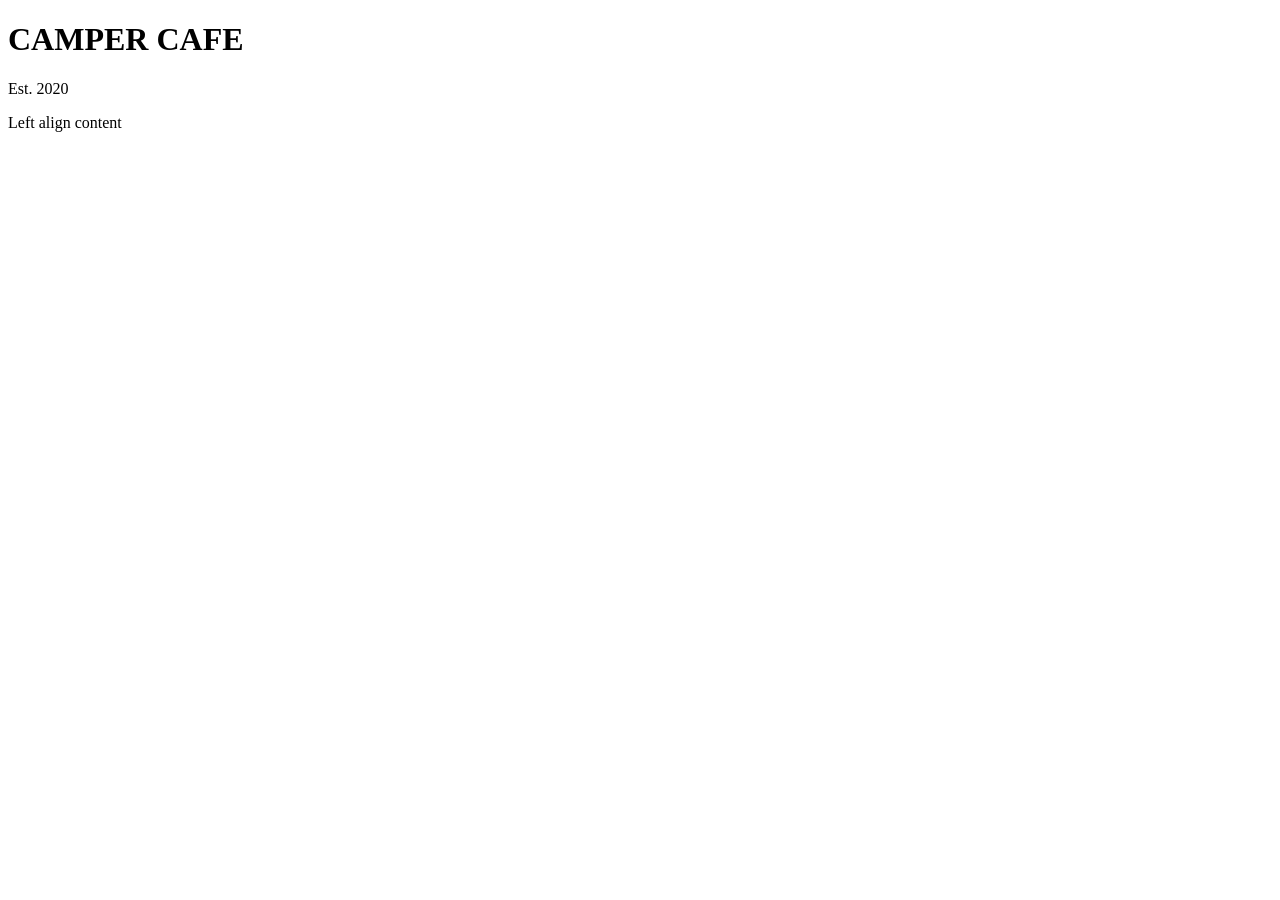
==== Css/index.html @ b7880dfa "Changes" ====
<!DOCTYPE html>
<html lang="en">
<head>
    <meta charset="UTF-8">
    <meta name="viewport" content="width=device-width, initial-scale=1.0">
    <title>Document</title>
    <style>
        h1{
            position: centre;
        }
    </style>
</head>
<body>
    <h1 align="centre">CAMPER CAFE</h1>
    <p align="centre">Est. 2020</p>
    <p align="left">
        Left align content
    </p>
</body>
</html>
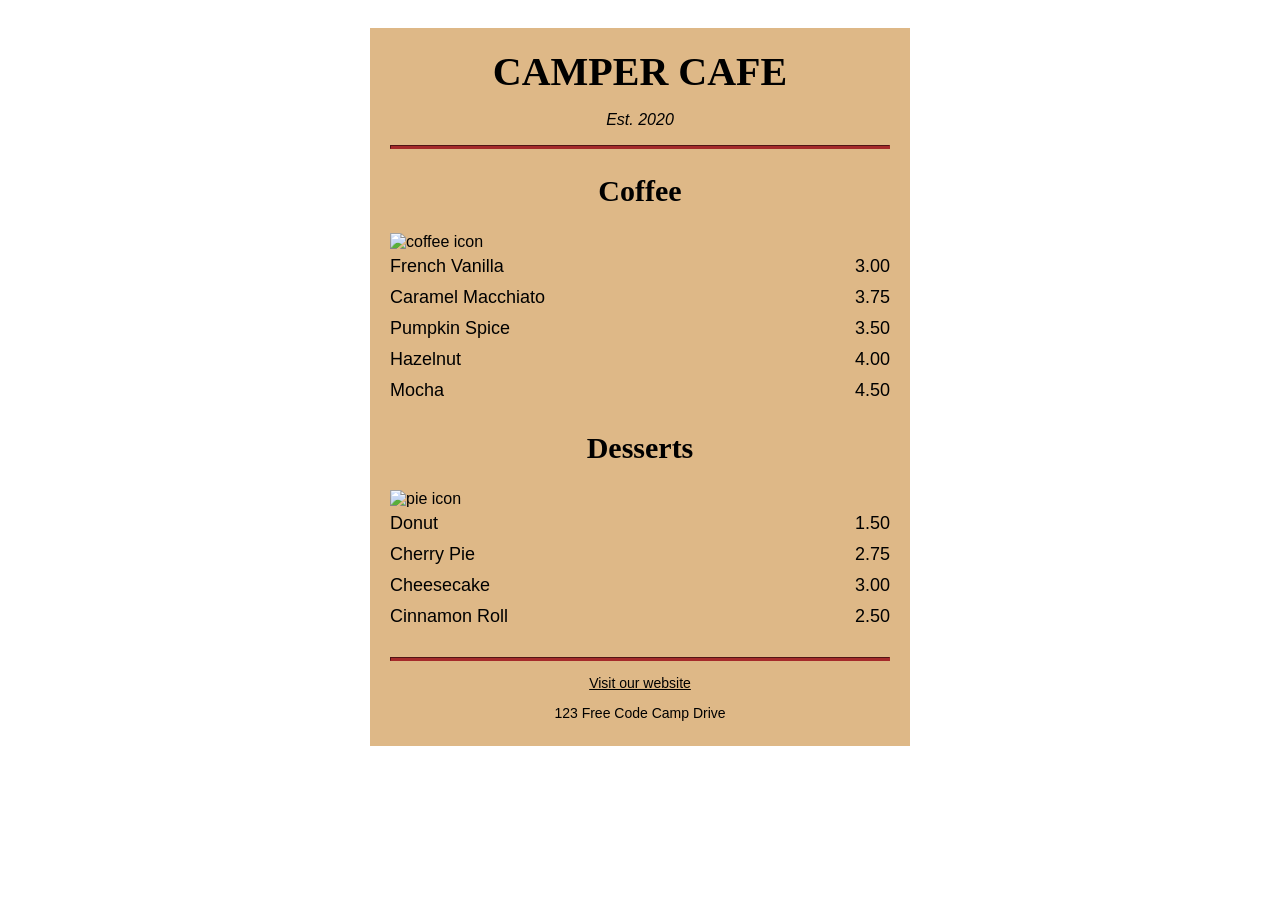
==== commit 319c47bb: "Css" ====
--- a/Css/index.html
+++ b/Css/index.html
@@ -1,20 +1,62 @@
 <!DOCTYPE html>
 <html lang="en">
-<head>
-    <meta charset="UTF-8">
-    <meta name="viewport" content="width=device-width, initial-scale=1.0">
-    <title>Document</title>
-    <style>
-        h1{
-            position: centre;
-        }
-    </style>
-</head>
-<body>
-    <h1 align="centre">CAMPER CAFE</h1>
-    <p align="centre">Est. 2020</p>
-    <p align="left">
-        Left align content
-    </p>
-</body>
+  <head>
+    <meta charset="utf-8" />
+    <meta name="viewport" content="width=device-width, initial-scale=1.0" />
+    <title>Cafe Menu</title>
+    <link href="./style.css" rel="stylesheet"/>
+  </head>
+  <body>
+    <div class="menu">
+      <main>
+        <h1>CAMPER CAFE</h1>
+        <p class="established">Est. 2020</p>
+        <hr>
+        <section>
+          <h2>Coffee</h2>
+          <img src="https://cdn.freecodecamp.org/curriculum/css-cafe/coffee.jpg" alt="coffee icon"/>
+          <article class="item">
+            <p class="flavor">French Vanilla</p><p class="price">3.00</p>
+          </article>
+          <article class="item">
+            <p class="flavor">Caramel Macchiato</p><p class="price">3.75</p>
+          </article>
+          <article class="item">
+            <p class="flavor">Pumpkin Spice</p><p class="price">3.50</p>
+          </article>
+          <article class="item">
+            <p class="flavor">Hazelnut</p><p class="price">4.00</p>
+          </article>
+          <article class="item">
+            <p class="flavor">Mocha</p><p class="price">4.50</p>
+          </article>
+        </section>
+        <section>
+          <h2>Desserts</h2>
+          <img src="https://cdn.freecodecamp.org/curriculum/css-cafe/pie.jpg" alt="pie icon"/>
+          <article class="item">
+            <p class="dessert">Donut</p><p class="price">1.50</p>
+          </article>
+          <article class="item">
+            <p class="dessert">Cherry Pie</p><p class="price">2.75</p>
+          </article>
+          <article class="item">
+            <p class="dessert">Cheesecake</p><p class="price">3.00</p>
+          </article>
+          <article class="item">
+            <p class="dessert">Cinnamon Roll</p><p class="price">2.50</p>
+          </article>
+        </section>
+      </main>
+      <hr class="bottom-line">
+      <footer>
+        <address>
+          <p>
+            <a href="https://www.freecodecamp.org" target="_blank">Visit our website</a>
+          </p>
+          <p class="address">123 Free Code Camp Drive</p>
+        </address>
+      </footer>
+    </div>
+  </body>
 </html>
--- a/Css/style.css
+++ b/Css/style.css
@@ -0,0 +1,99 @@
+body {
+    background-image: url(https://cdn.freecodecamp.org/curriculum/css-cafe/beans.jpg);
+    font-family: sans-serif;
+    padding: 20px;
+  }
+  
+  h1 {
+    font-size: 40px;
+    margin-top: 0;
+    margin-bottom: 15px;
+  }
+  
+  h2 {
+    font-size: 30px;
+  }
+  
+  .established {
+    font-style: italic;
+  }
+  
+  h1, h2, p {
+    text-align: center;
+  }
+  
+  .menu {
+    width: 80%;
+    background-color: burlywood;
+    margin-left: auto;
+    margin-right: auto;
+    padding: 20px;
+    max-width: 500px;
+  }
+  
+  img {
+    display: block;
+    margin-left: auto;
+    margin-right: auto;
+  }
+  
+  hr {
+    height: 2px;
+    background-color: brown;
+    border-color: brown;
+  }
+  
+  .bottom-line {
+    margin-top: 25px;
+  }
+  
+  h1, h2 {
+    font-family: Impact, serif;
+  }
+  
+  .item p {
+    display: inline-block;
+    margin-top: 5px;
+    margin-bottom: 5px;
+    font-size: 18px;
+  }
+  
+  .flavor, .dessert {
+    text-align: left;
+    width: 75%;
+  }
+  
+  .price {
+    text-align: right;
+    width: 25%;
+  }
+  
+  /* FOOTER */
+  
+  footer {
+    font-size: 14px;
+  }
+  
+  address {
+    font-style: normal;
+  }
+  
+  .address {
+    margin-bottom: 5px;
+  }
+  
+  a {
+    color: black;
+  }
+  
+  a:visited {
+    color: black;
+  }
+  
+  a:hover {
+    color: brown;
+  }
+  
+  a:active {
+    color: brown;
+  }
